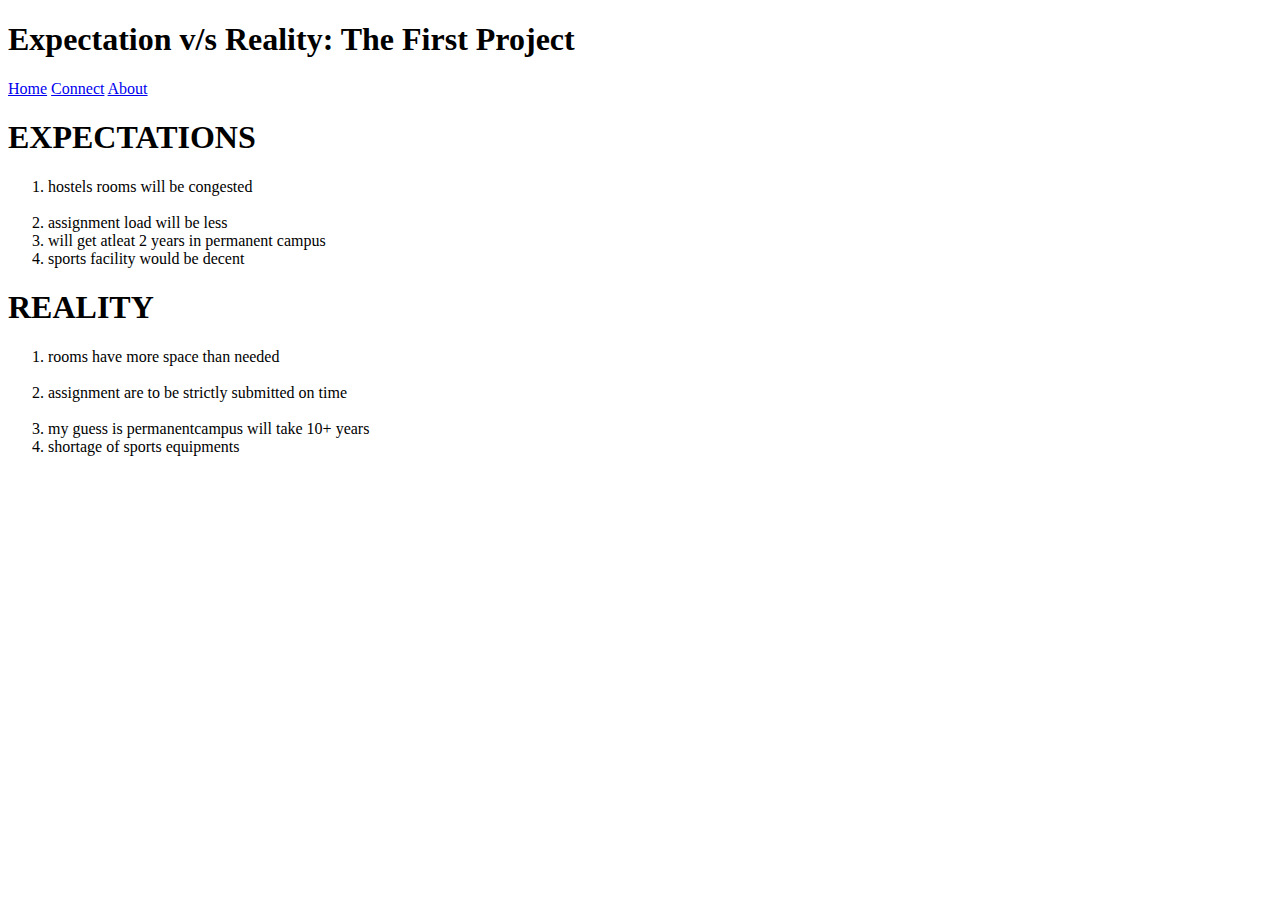
==== index.html @ ae448d9d "Add files via upload" ====
<!DOCTYPE html>
<html lang="en">
<head>
    <meta charset="UTF-8">
    <meta http-equiv="X-UA-Compatible" content="IE=edge">
    <meta name="viewport" content="width=device-width, initial-scale=1.0">
    <title>Document</title>
    <link rel="stylesheet" href="reality.css">
    <link rel="preconnect" href="https://fonts.googleapis.com">
<link rel="preconnect" href="https://fonts.gstatic.com" crossorigin>
<link href="https://fonts.googleapis.com/css2?family=Itim&display=swap" rel="stylesheet">

</head>
<body>
    <h1>Expectation v/s Reality: The First Project</h1>
    <div class="box">
       
    
    <div class="topnav">
        <a class="active" href="reality.html">Home</a>
        
        <a href="realityp3.html">Connect</a>
        <a href="sumit.html">About</a>
      </div>
      
      <div style="padding-left:16px">
        <h2></h2>
        <p></p>
      </div>
      <div class="inline-div">
        <h1>EXPECTATIONS</h1>
        <ol>
          <li>hostels rooms will be congested </li> <img class="photo" src="roorkeeroom.jpg" alt="">
          <li>assignment load will be less</li>
          <li>will get atleat 2 years in permanent campus</li>
          <li>sports facility would be decent</li>
        </ol>
        <h1>REALITY</h1>
        <ol>
          <li>rooms have more space than needed</li>  <img class="photo" src="room.jpg" alt="">
          <li>assignment are to be strictly submitted on time</li> <img class="photo" src="assigment reality.jpg" alt="">
          <li>my guess is permanentcampus will take 10+ years</li>
          <li>shortage of sports equipments</li>
        </ol>
      </div>
      <div class="line">

      </div>
      </div>
      
    
    
</body>
</html>
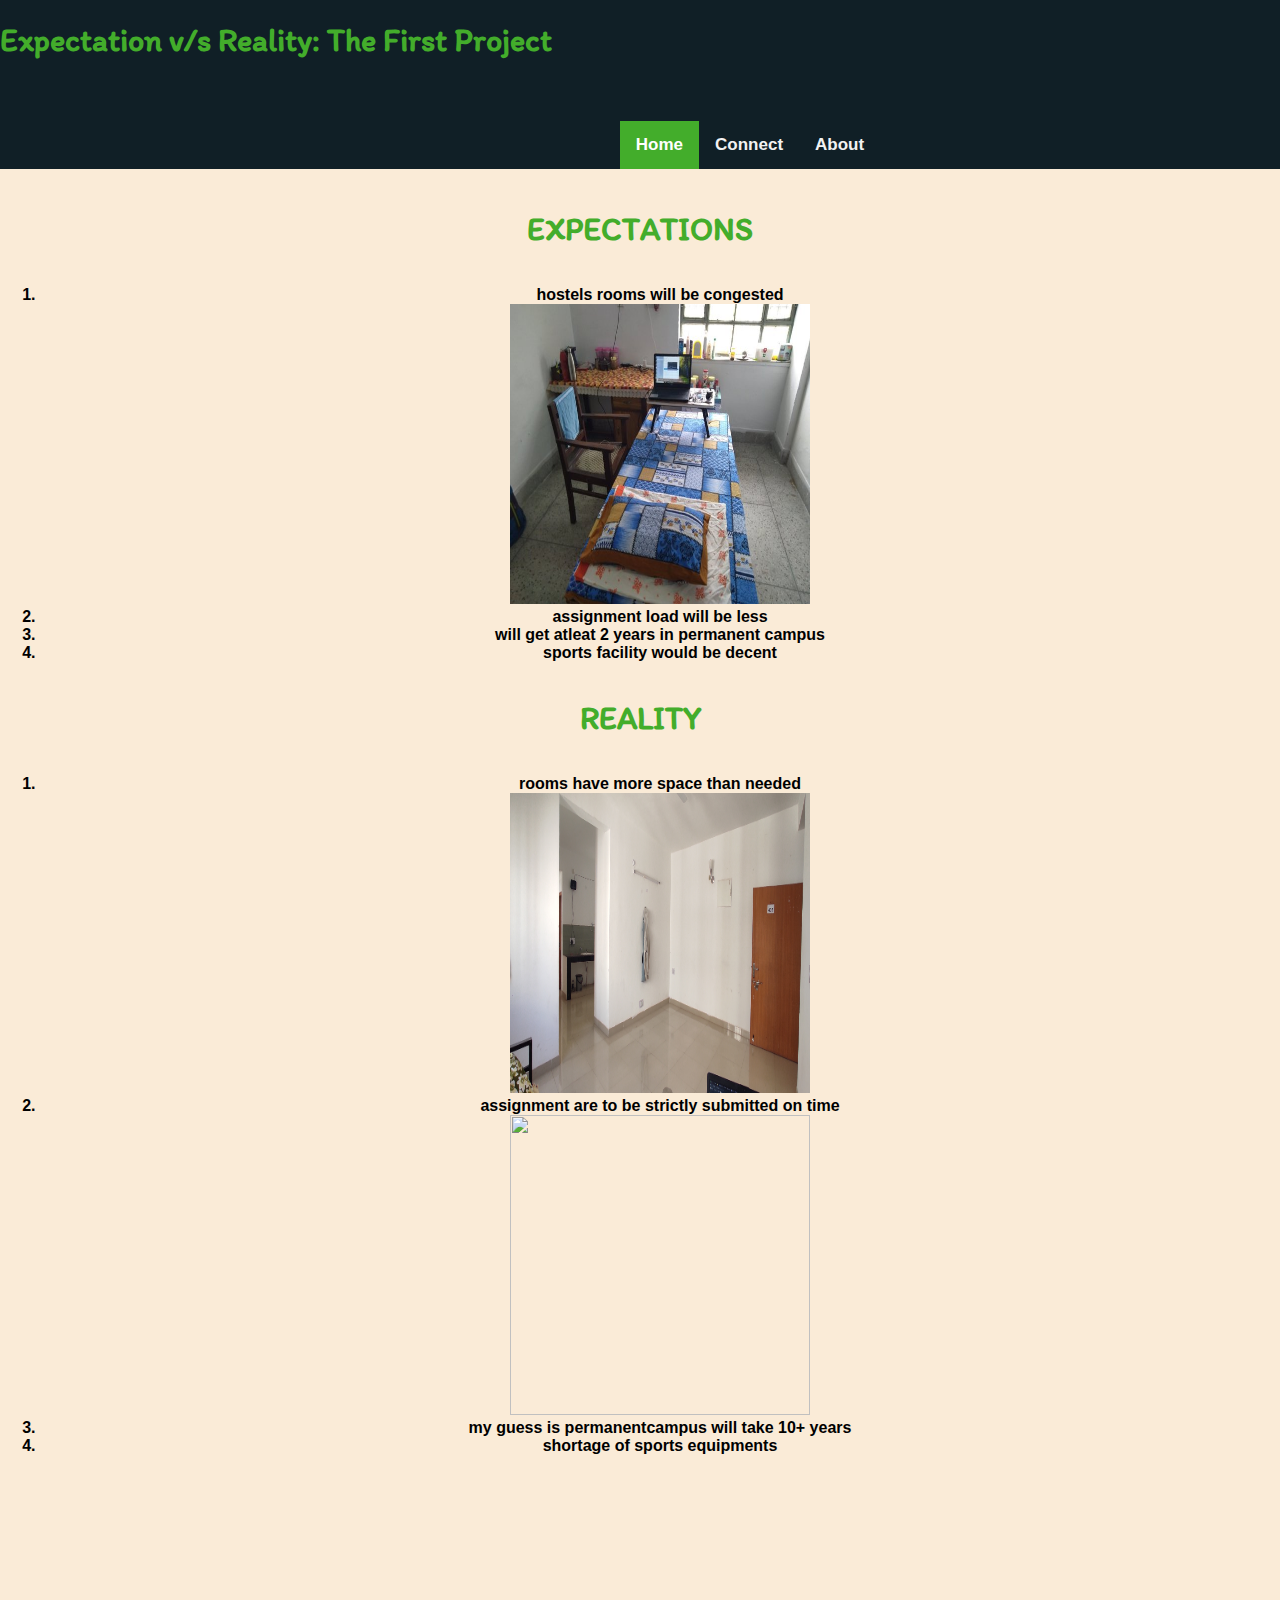
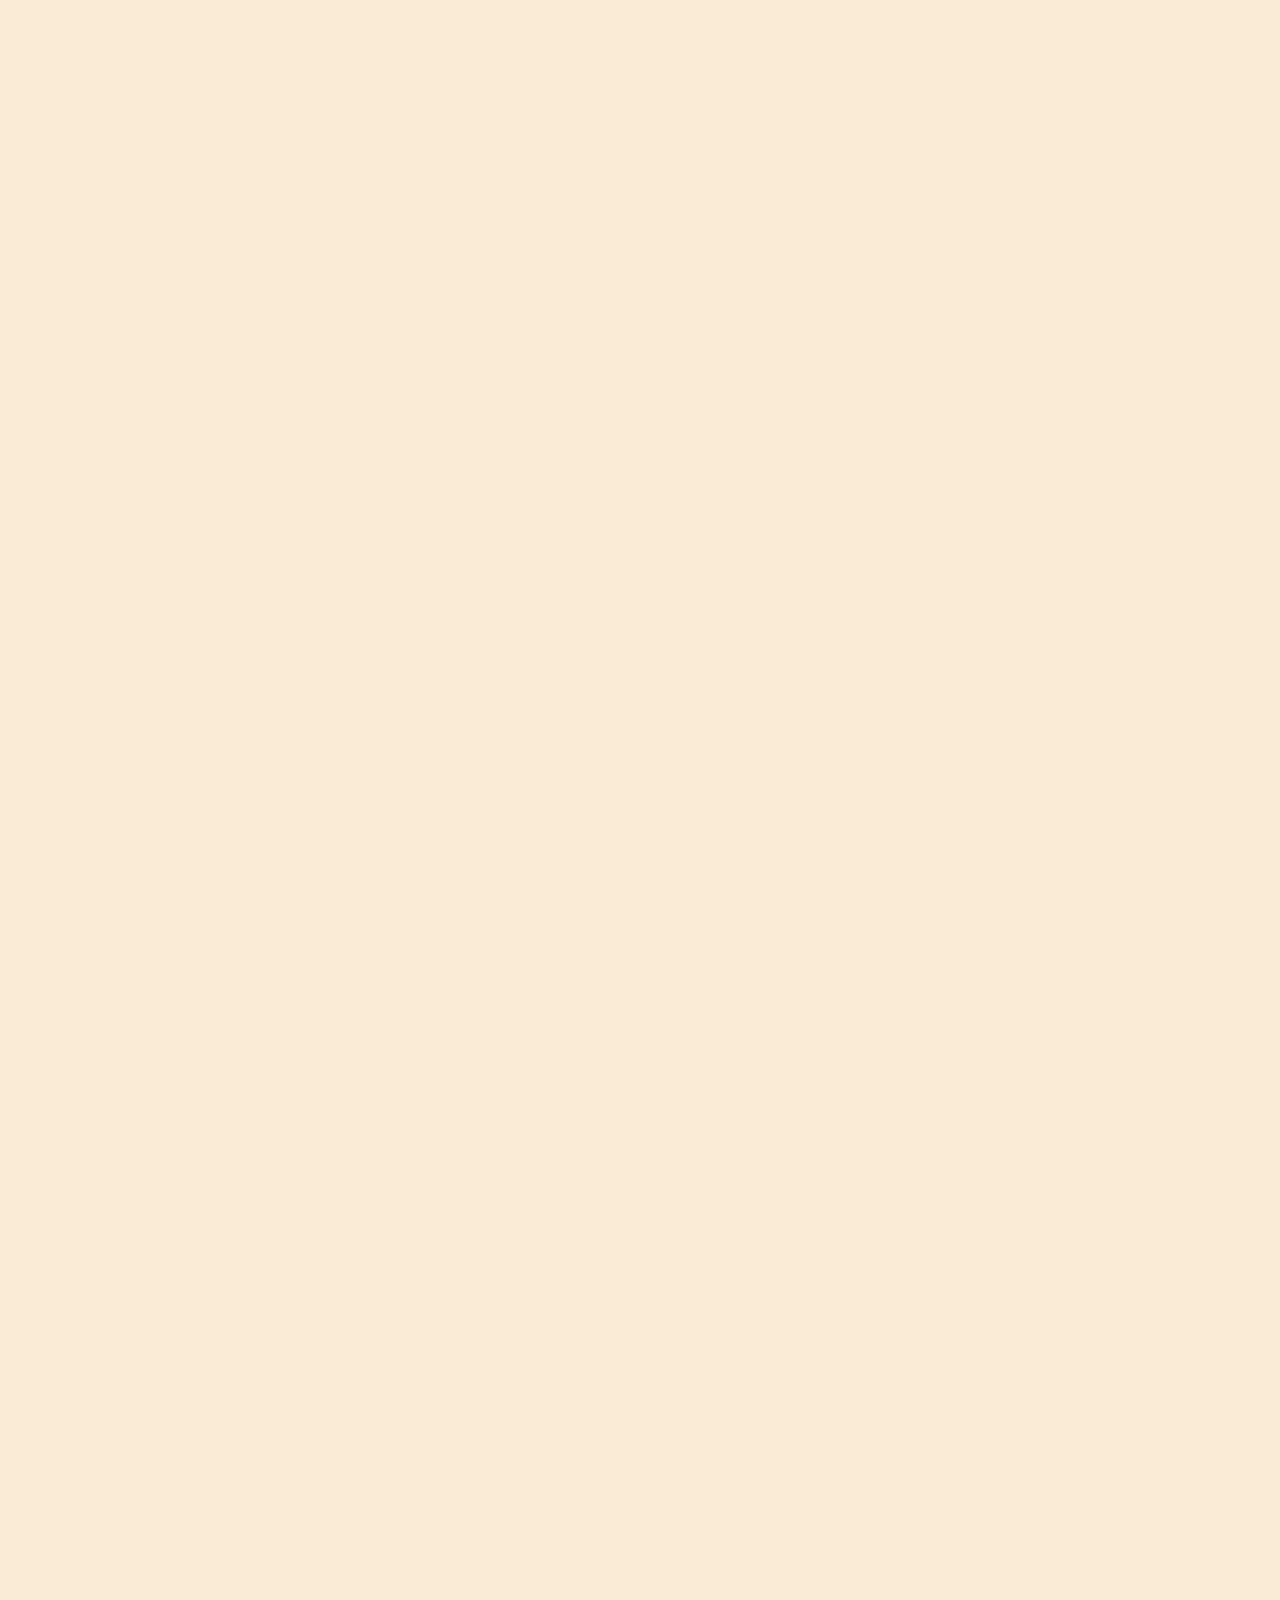
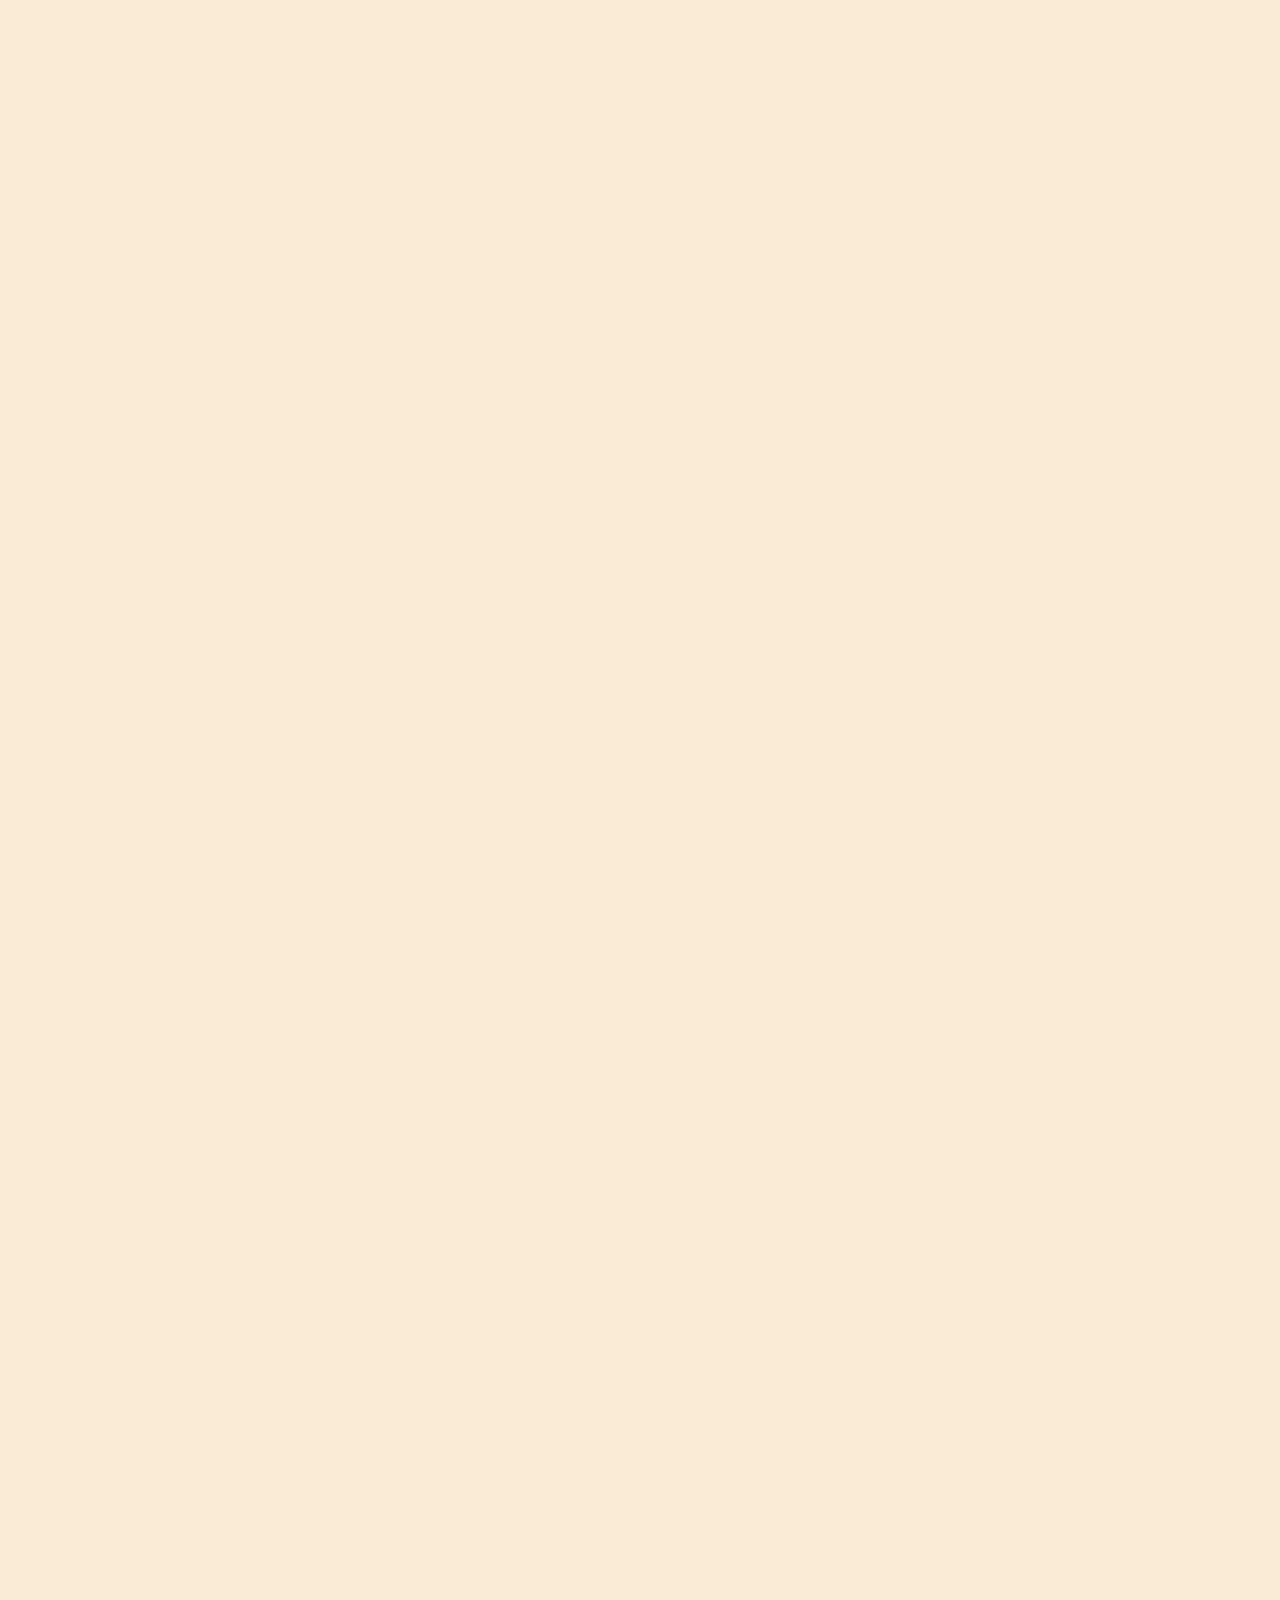
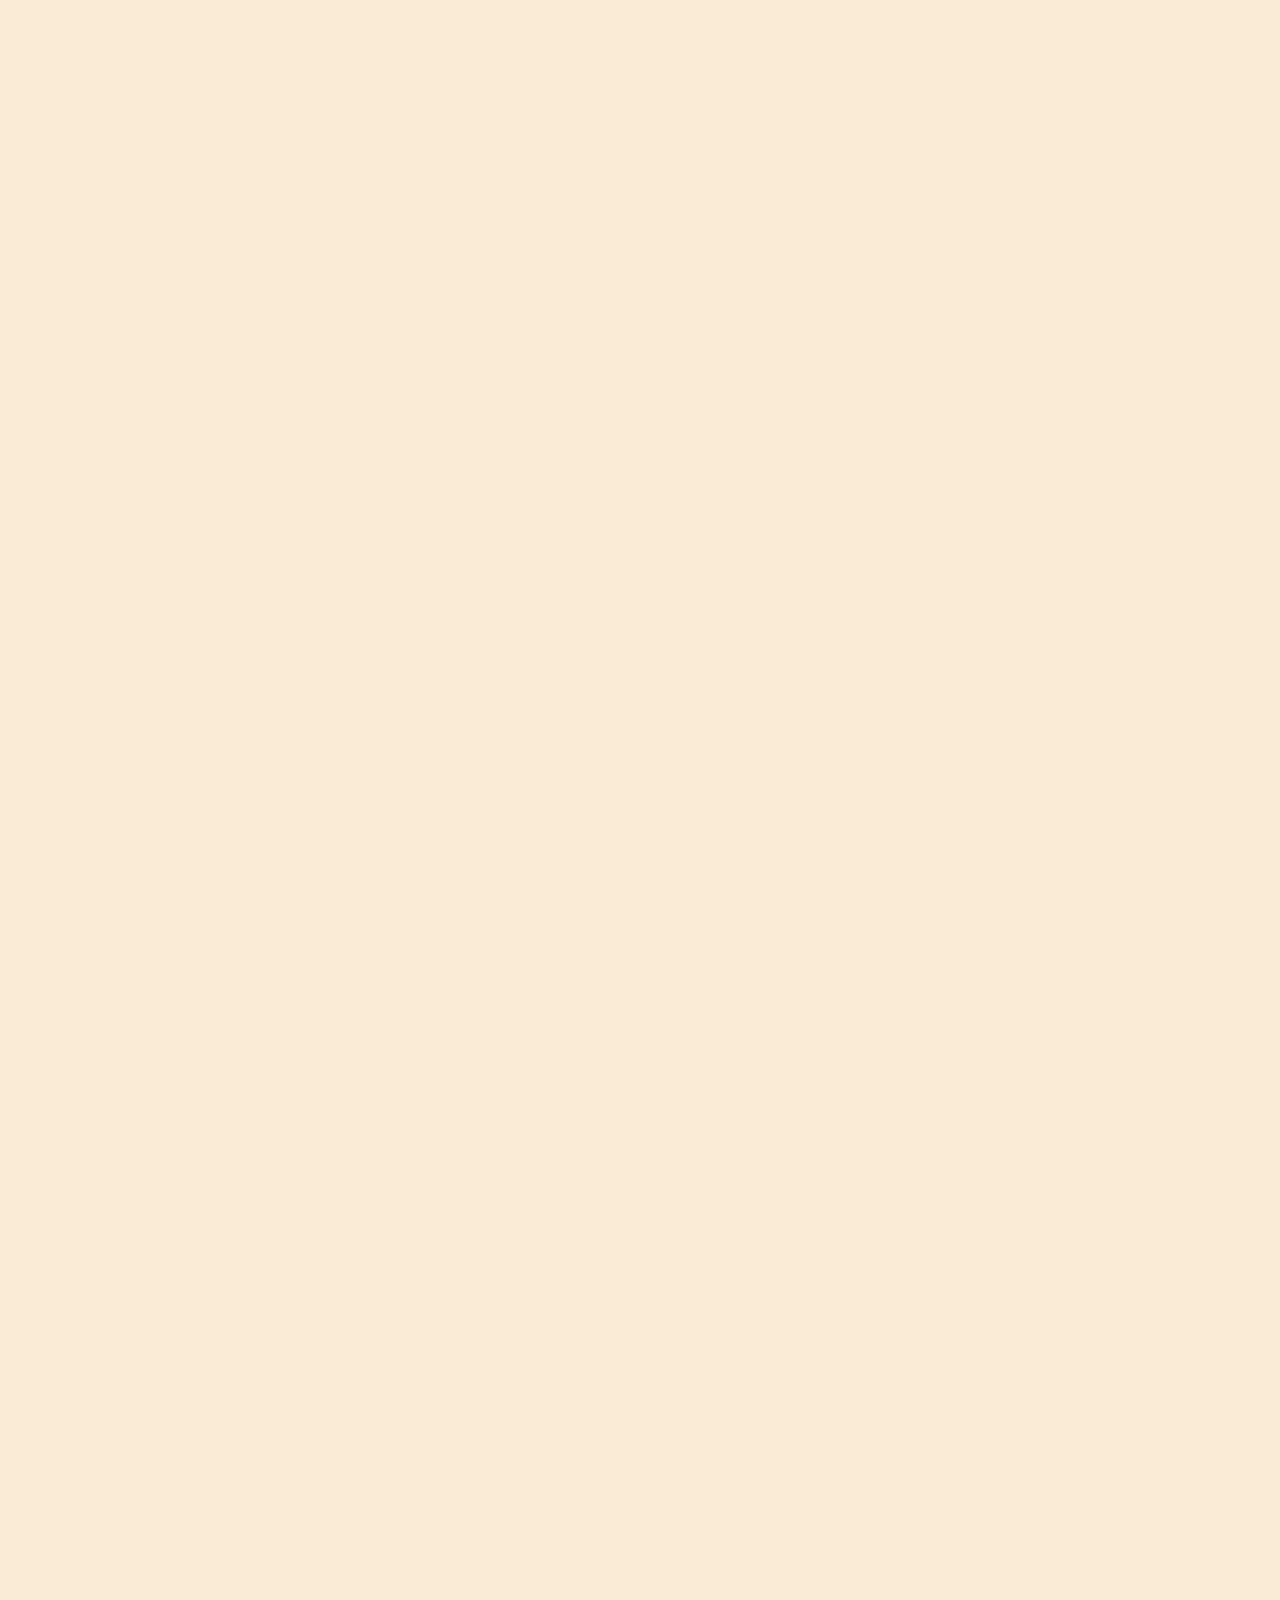
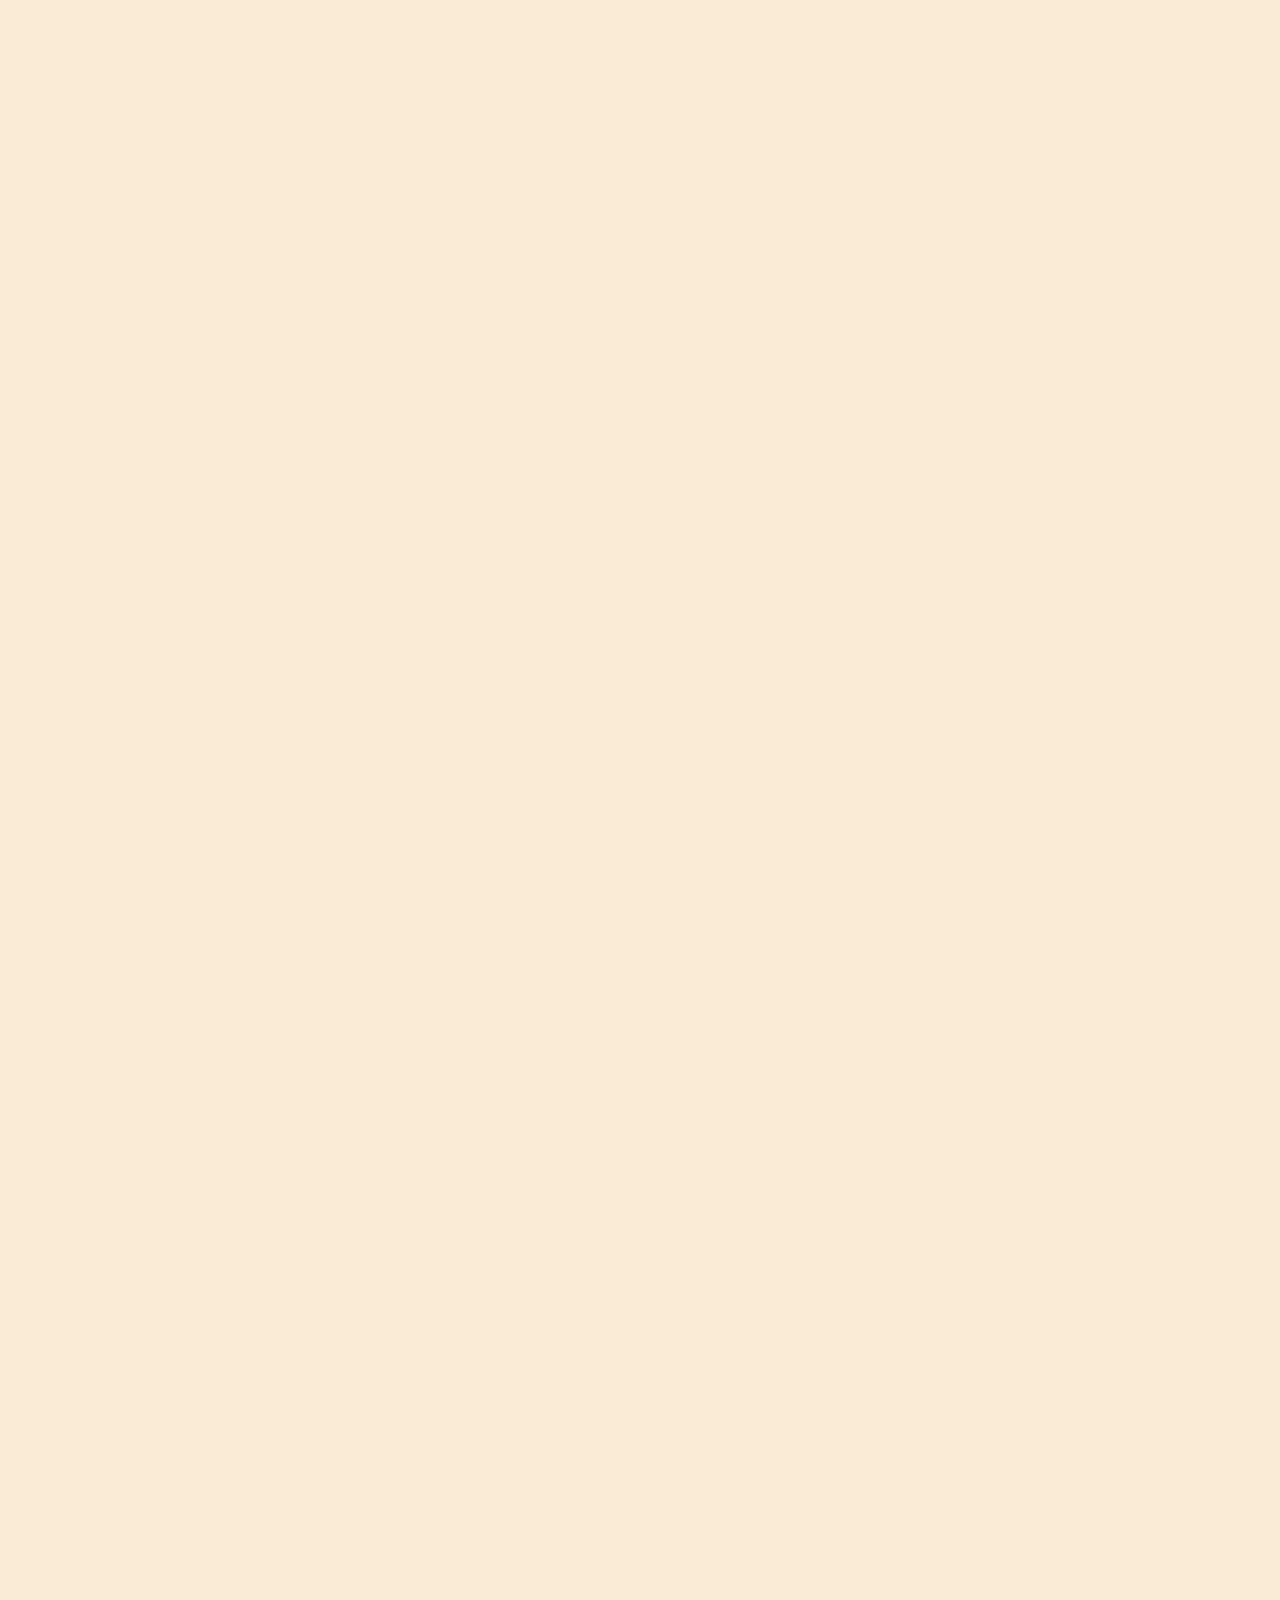
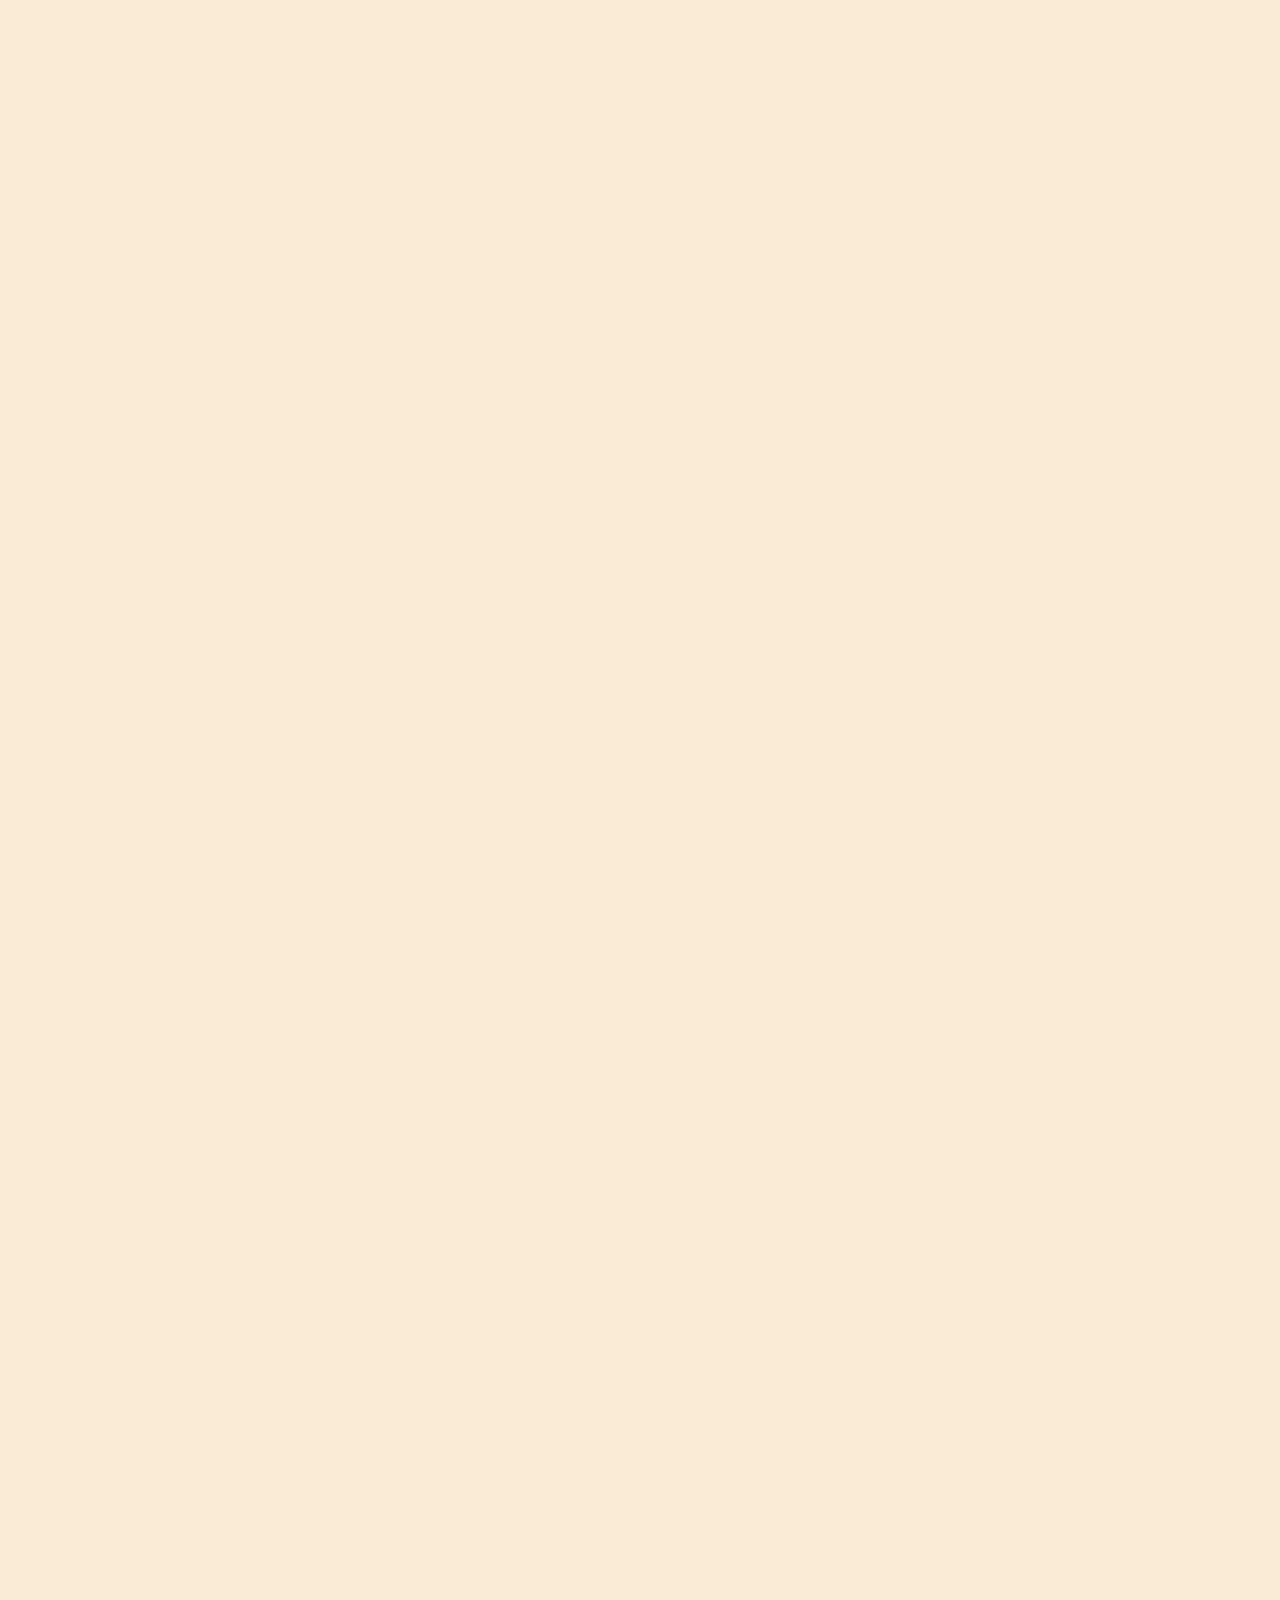
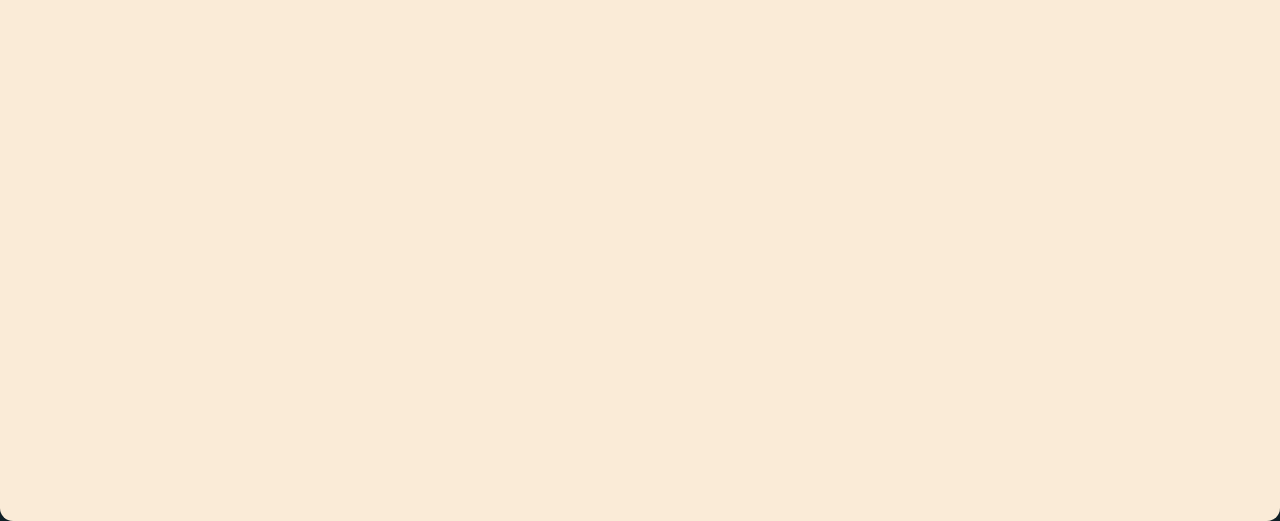
==== commit 5ec6cf1a: "Update index.html" ====
--- a/index.html
+++ b/index.html
@@ -17,7 +17,7 @@
        
     
     <div class="topnav">
-        <a class="active" href="reality.html">Home</a>
+        <a class="active" href="index.html">Home</a>
         
         <a href="realityp3.html">Connect</a>
         <a href="sumit.html">About</a>
@@ -51,4 +51,4 @@
     
     
 </body>
-</html>+</html>
--- a/reality.css
+++ b/reality.css
@@ -0,0 +1,96 @@
+body{
+    background-color: #101f26;
+    margin: 0;
+    font-family: Arial, Helvetica, sans-serif;
+}
+h1{
+    font-family: 'Itim', cursive;
+    color:#43ad2b ;
+}
+.box{
+    background-color: antiquewhite;
+    height: 10000px;
+    border: none;
+    border-radius: 13px;
+    margin: 40px 0px 0px 0px;
+    text-align: center;
+    font-weight: bold;
+}
+.abc{
+    border:none;
+    border-radius: 3px;
+    background-color: black;
+    color:white;
+    padding:5px;
+
+}
+  
+  .topnav {
+    overflow: hidden;
+    background-color: #101f26;
+    width: 1500px;
+    display: block;
+    display: flex;
+    justify-content: center;
+
+  }
+  
+  .topnav a {
+    float: left;
+    color: #f2f2f2;
+    text-align: center;
+    padding: 14px 16px;
+    text-decoration: none;
+    font-size: 17px;
+  }
+  
+  .topnav a:hover {
+    background-color: #ddd;
+    color: black;
+  }
+  
+  .topnav a.active {
+    background-color: #43ad2b;
+    color: white;
+  }
+  line{
+    border-left:4px solid black;
+    height: 930px;
+    width: 5px;
+    margin-left: auto;
+    margin-right: auto;
+    margin-top: 90px;
+    
+  }
+  .connect{
+    margin-top: 40px;
+    display: block;
+    margin-left: auto;
+    margin-right: auto;
+    
+  }
+  .connect a:hover{
+  background-color: #101f26;
+  }
+  inline-div{
+    display: block;
+    text-align: center;
+    
+    
+  }
+  h1
+{
+  display: inline-block;
+  text-align: start;
+}
+ol{
+    
+    display: block;
+    
+    justify-content: space-between
+    
+}
+.photo{
+    width: 300px;
+    height: 300px;
+}
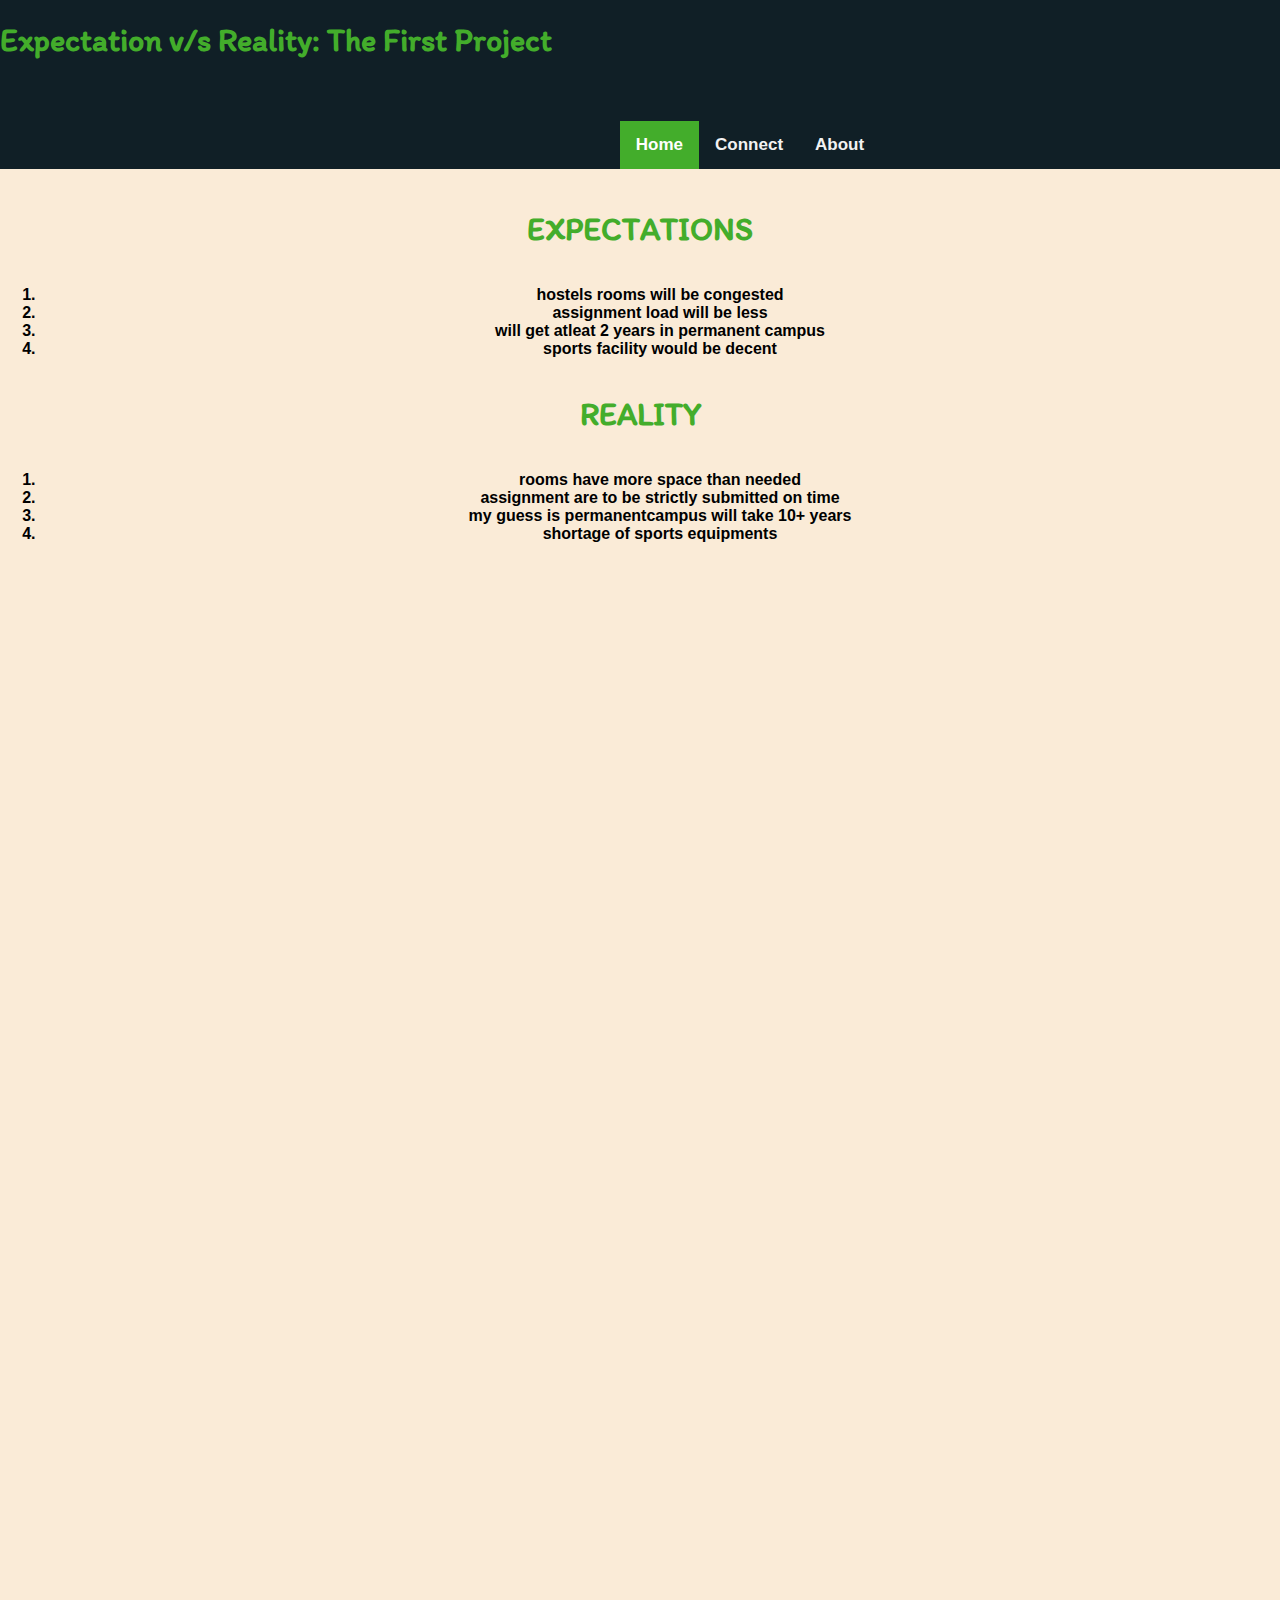
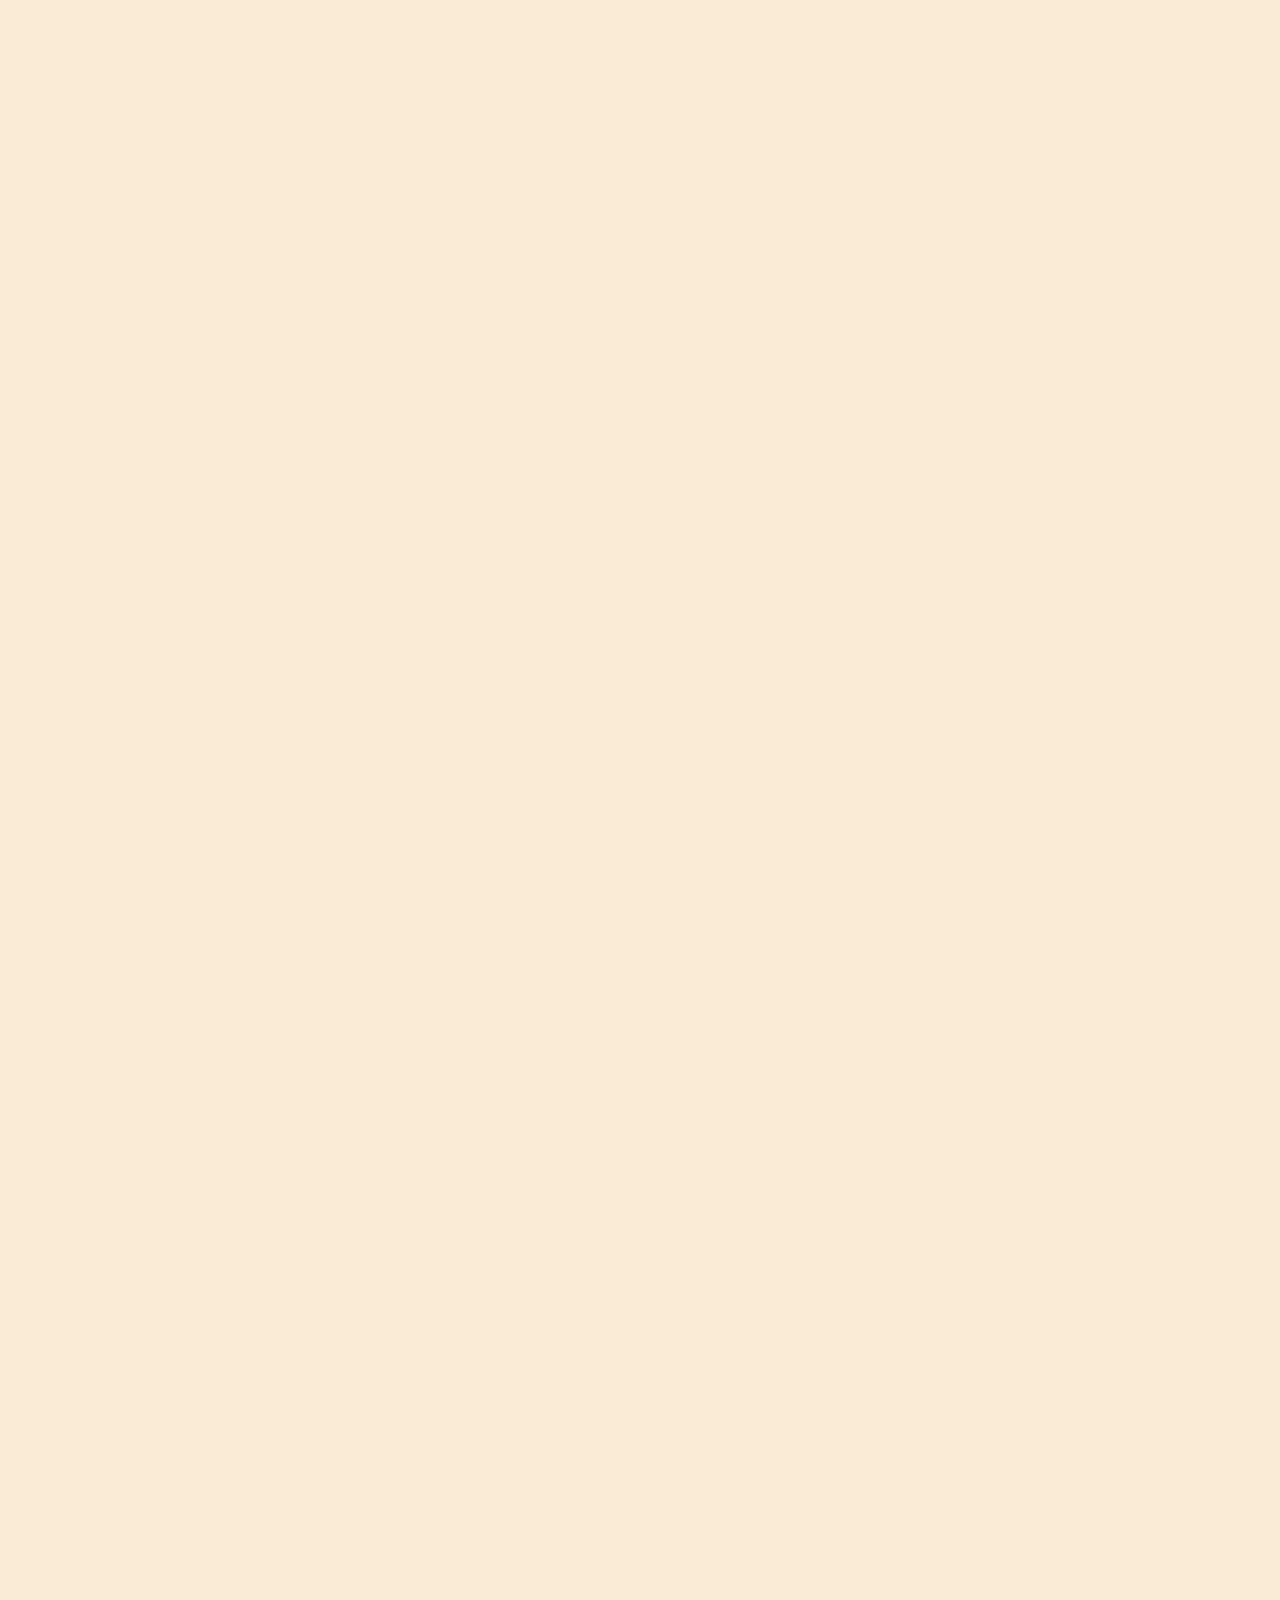
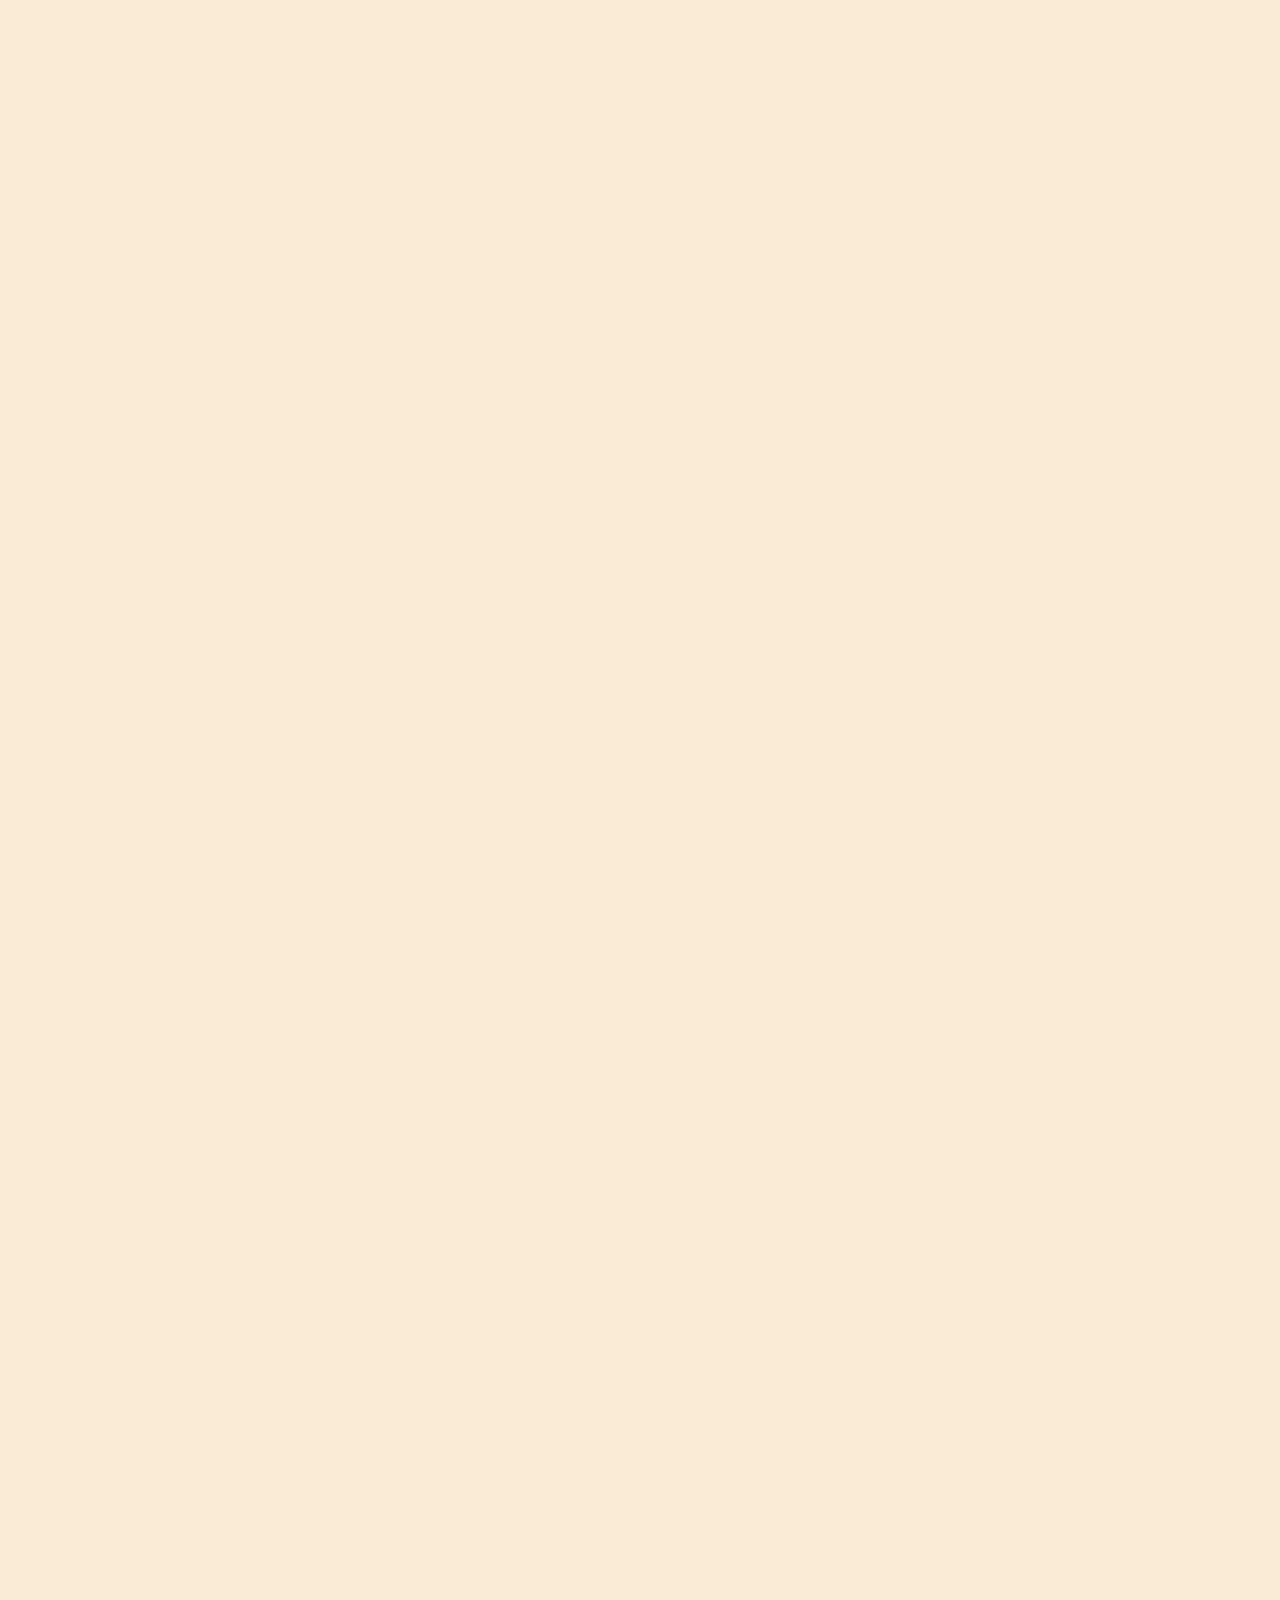
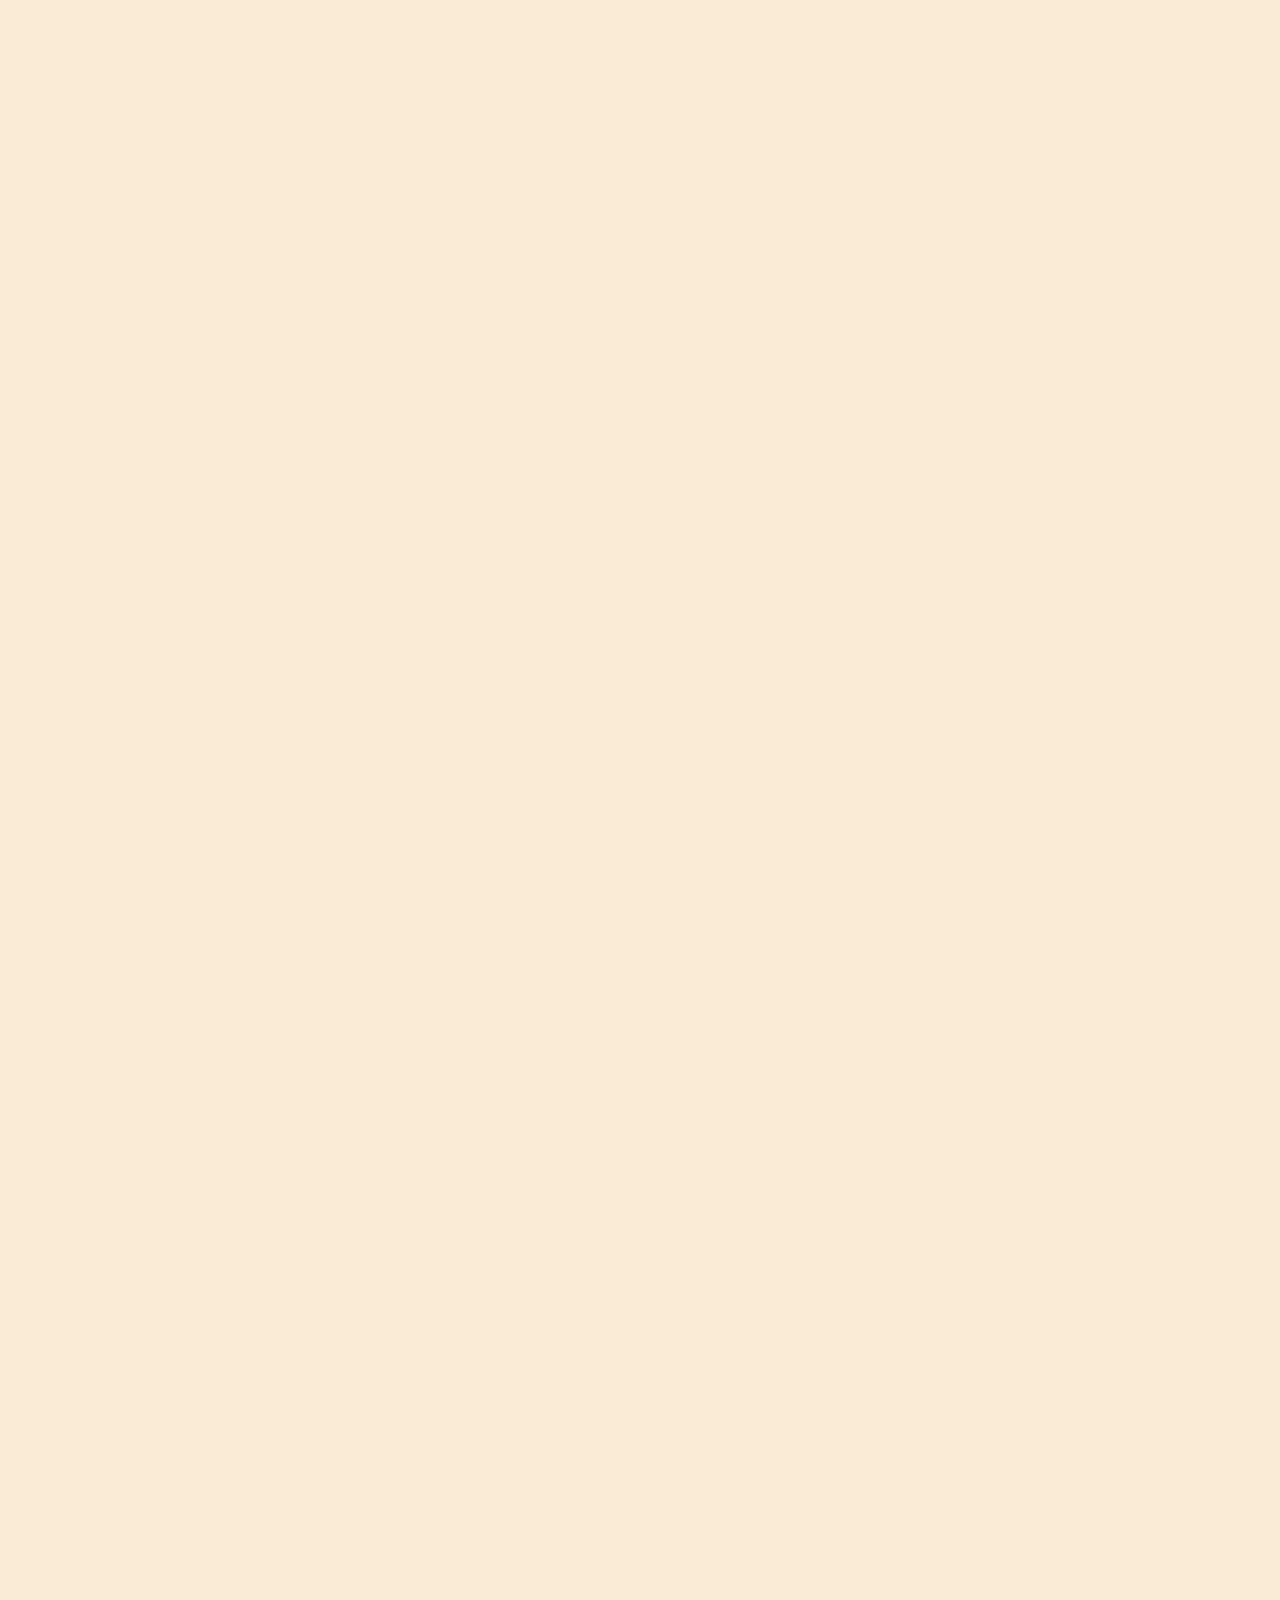
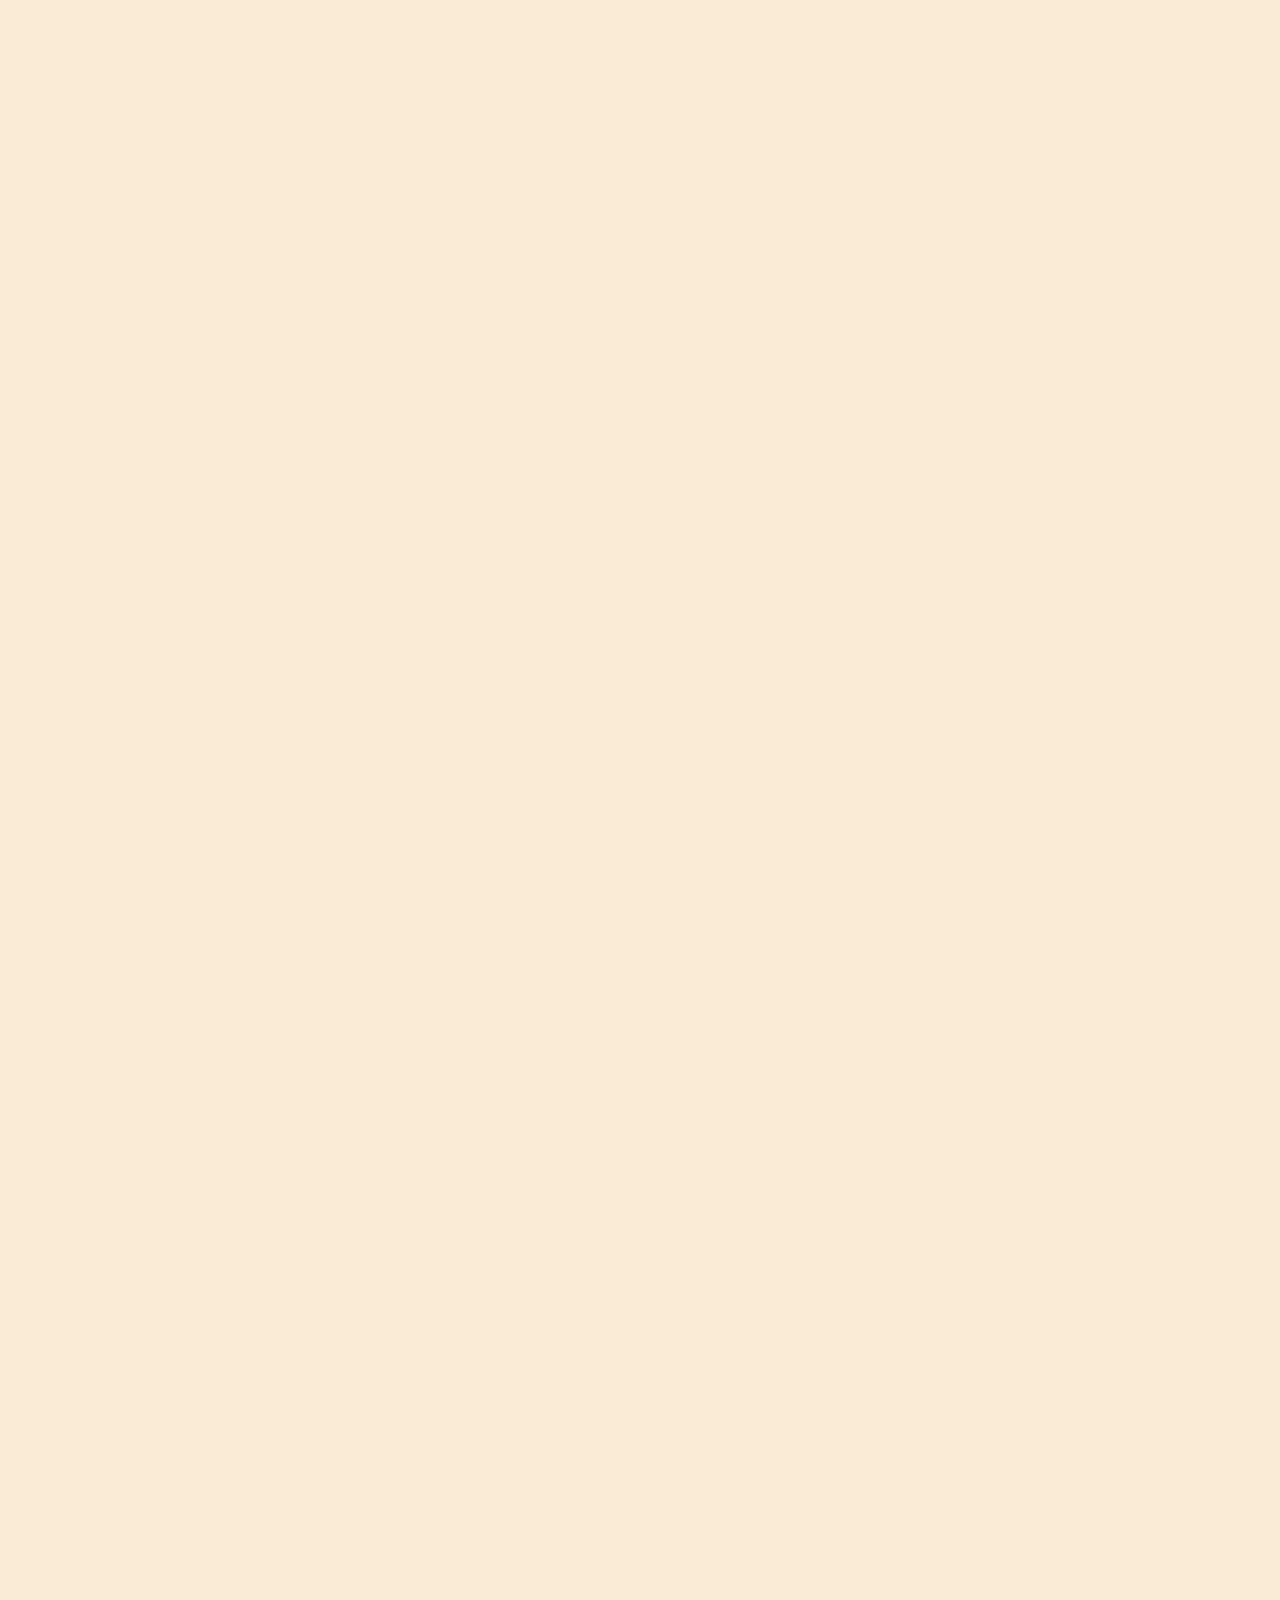
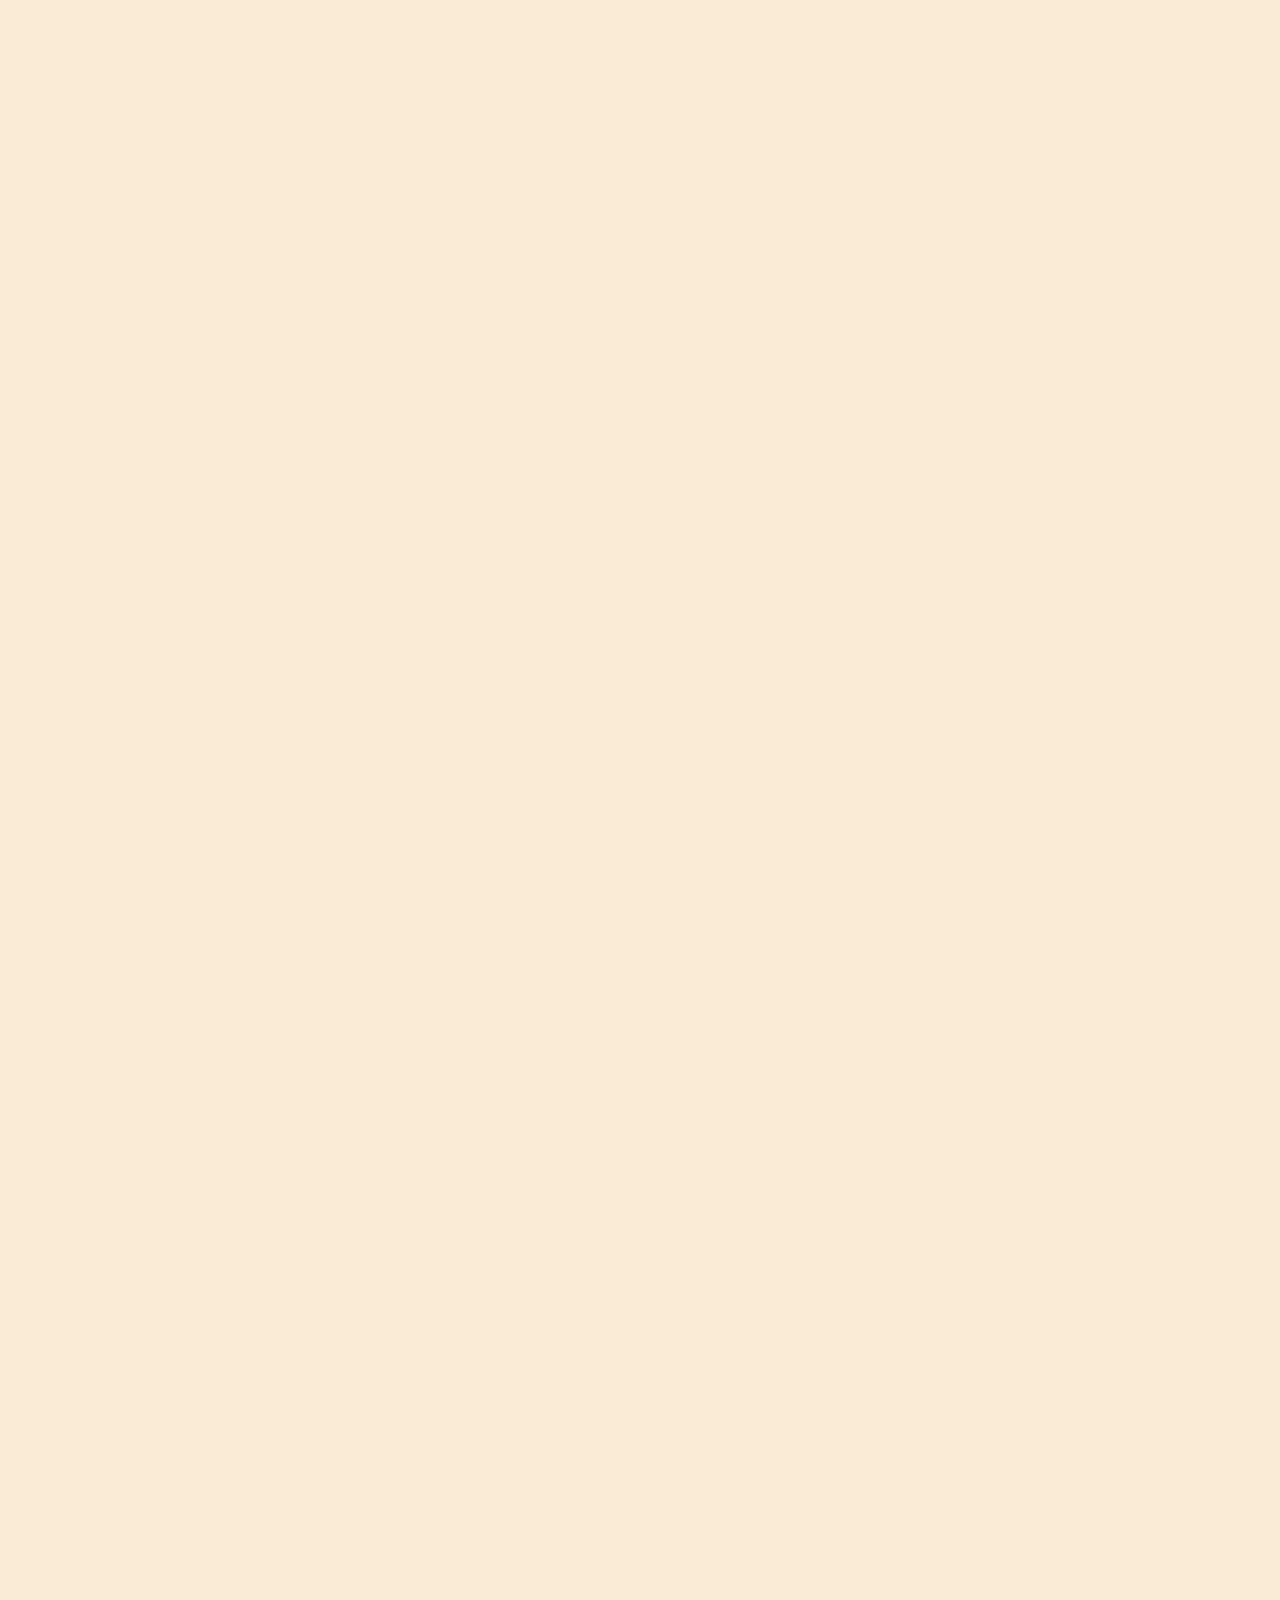
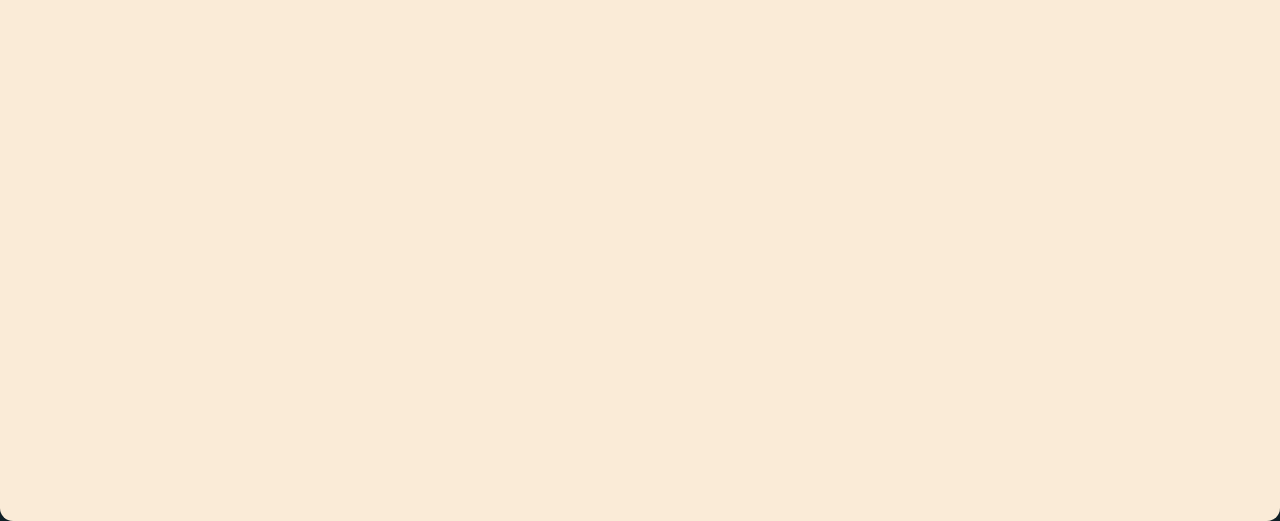
==== commit 54842080: "Update index.html" ====
--- a/index.html
+++ b/index.html
@@ -30,15 +30,15 @@
       <div class="inline-div">
         <h1>EXPECTATIONS</h1>
         <ol>
-          <li>hostels rooms will be congested </li> <img class="photo" src="roorkeeroom.jpg" alt="">
+          <li>hostels rooms will be congested </li> 
           <li>assignment load will be less</li>
           <li>will get atleat 2 years in permanent campus</li>
           <li>sports facility would be decent</li>
         </ol>
         <h1>REALITY</h1>
         <ol>
-          <li>rooms have more space than needed</li>  <img class="photo" src="room.jpg" alt="">
-          <li>assignment are to be strictly submitted on time</li> <img class="photo" src="assigment reality.jpg" alt="">
+          <li>rooms have more space than needed</li>  
+          <li>assignment are to be strictly submitted on time</li> 
           <li>my guess is permanentcampus will take 10+ years</li>
           <li>shortage of sports equipments</li>
         </ol>
